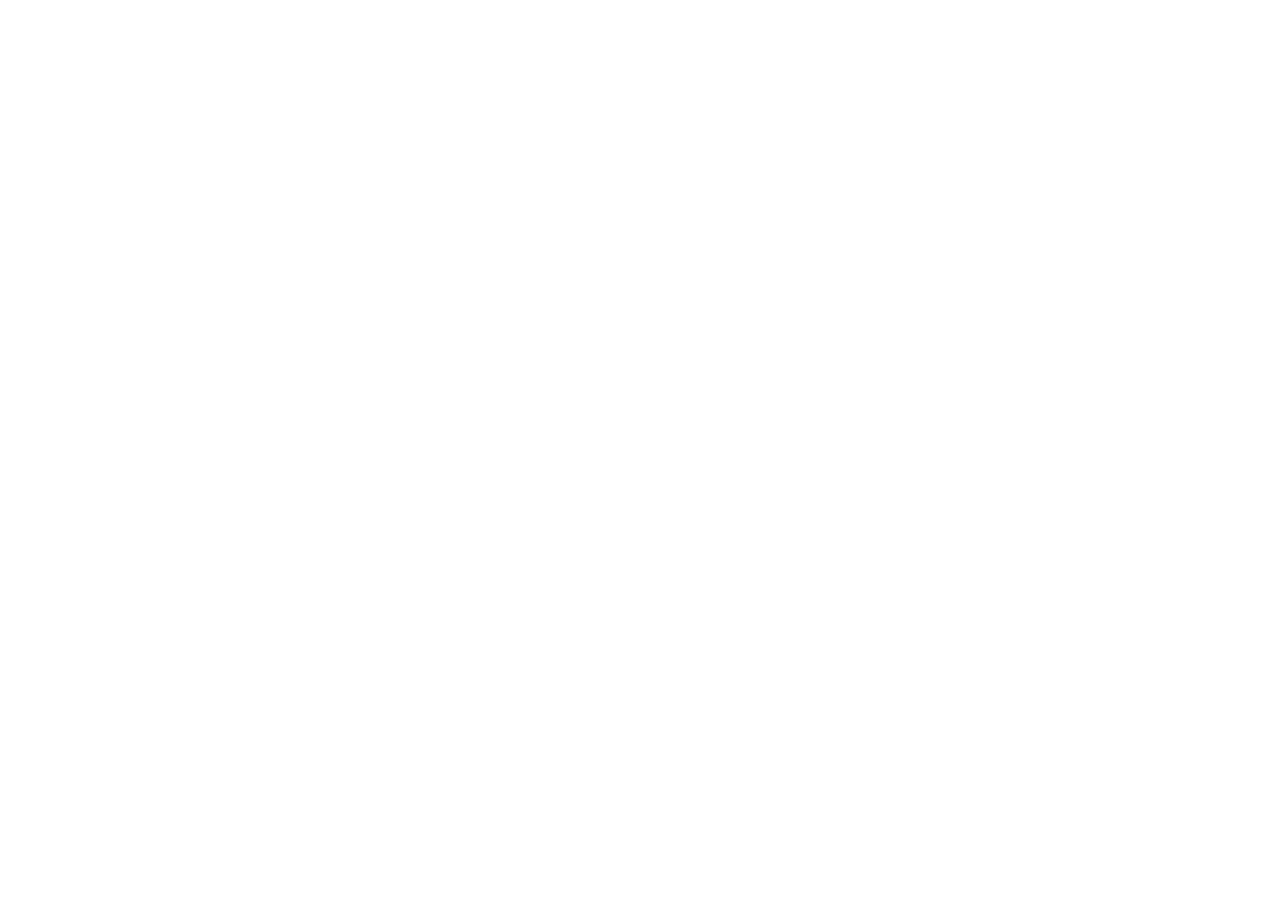
==== map/index.html @ 8ab77028 "generateUser function" ====
<!DOCTYPE html>
<html lang="en">
<head>
    <meta charset="UTF-8">
    <meta http-equiv="X-UA-Compatible" content="IE=edge">
    <meta name="viewport" content="width=device-width, initial-scale=1.0">
    <title>Map</title>
</head>
<body>
    
</body>
</html>
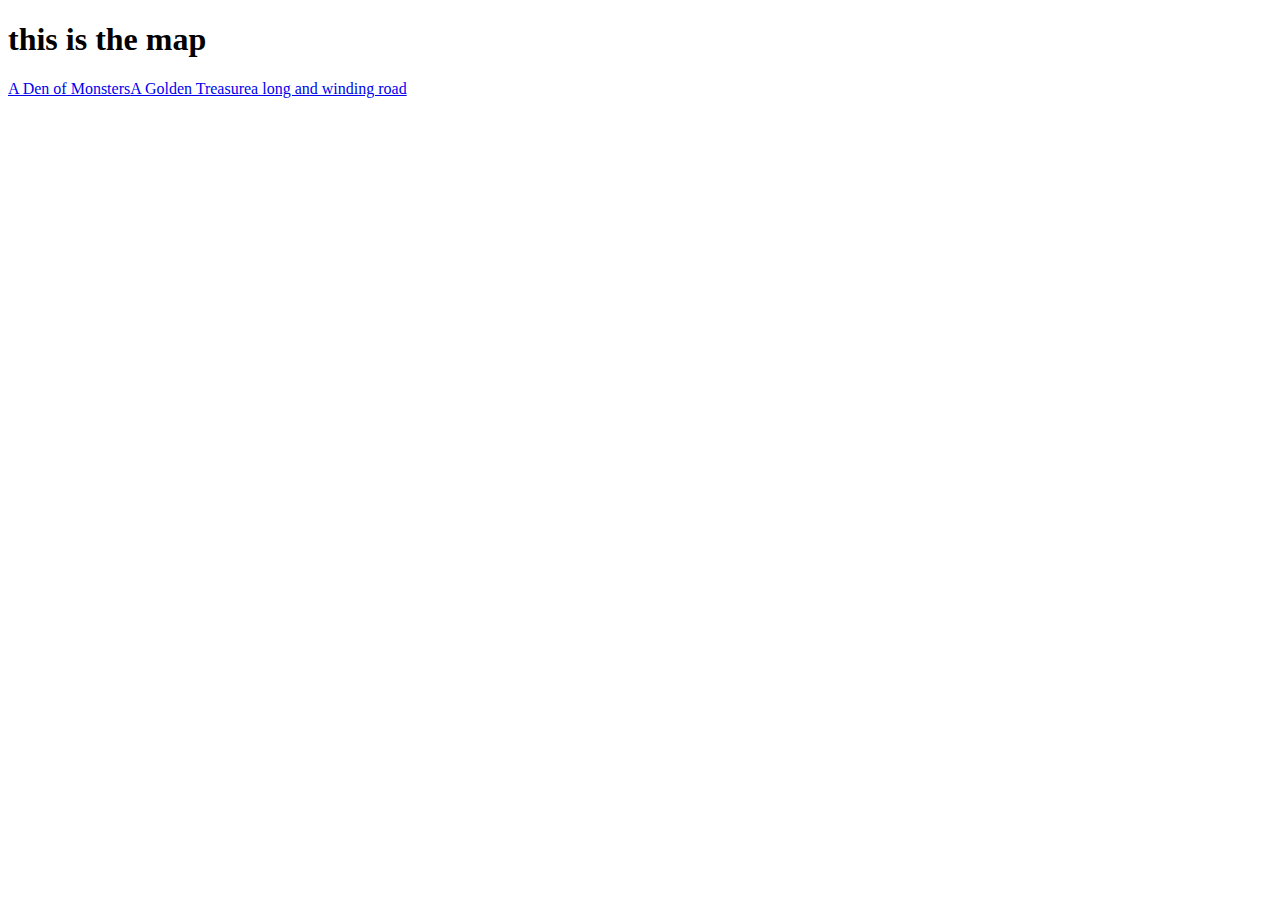
==== commit d3330c92: "changed metadata and css on quest page" ====
--- a/map/index.html
+++ b/map/index.html
@@ -7,6 +7,13 @@
     <title>Map</title>
 </head>
 <body>
-    
+    <h1>this is the map</h1>
+    <section id="user-info">
+        
+    </section>
+    <section id="map-links">
+    </section>
+
+    <script src="./mapp.js" type="module"></script>
 </body>
 </html>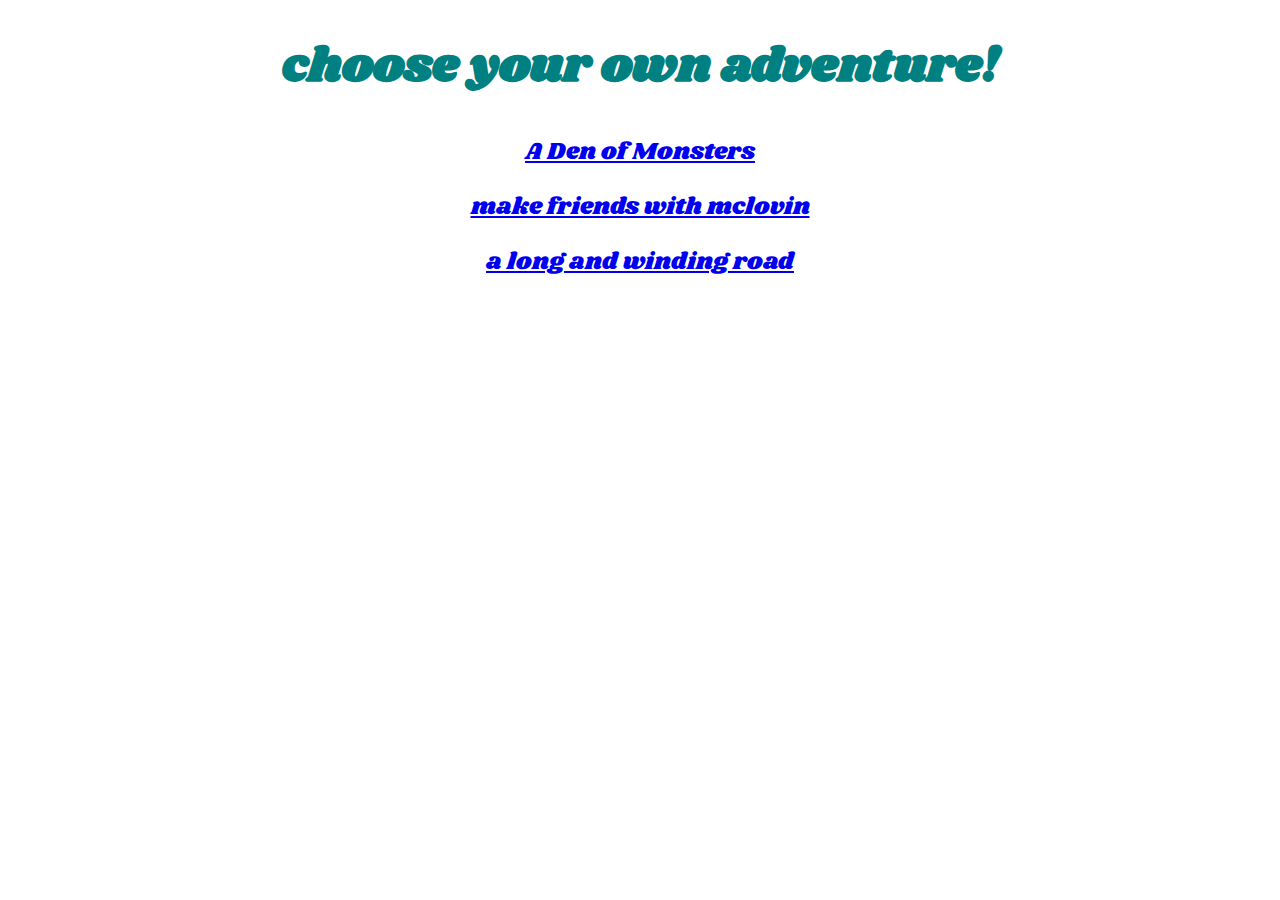
==== commit 0d791142: "added css to map and quest results pages" ====
--- a/map/index.html
+++ b/map/index.html
@@ -4,10 +4,13 @@
     <meta charset="UTF-8">
     <meta http-equiv="X-UA-Compatible" content="IE=edge">
     <meta name="viewport" content="width=device-width, initial-scale=1.0">
+    <link rel="preconnect" href="https://fonts.gstatic.com" crossorigin>
+<link href="https://fonts.googleapis.com/css2?family=Shrikhand&display=swap" rel="stylesheet">
+<link rel="stylesheet" href="map.css">
     <title>Map</title>
 </head>
 <body>
-    <h1>this is the map</h1>
+    <h1>choose your own adventure!</h1>
     <section id="user-info">
         
     </section>
--- a/map/map.css
+++ b/map/map.css
@@ -0,0 +1,23 @@
+#map-links {
+    display: flex;
+    flex-direction: column;
+    font-family: 'Shrikhand', cursive;
+    gap: 20px;
+    font-size: 150%;
+    color:goldenrod;
+}
+
+.links {
+    display: block;
+    flex-direction: column;
+    font-family: 'Shrikhand', cursive;
+    text-align: center;
+    gap: 20px;
+}
+
+h1 {
+    font-family: 'Shrikhand', cursive;
+    color: teal;
+    text-align: center;
+    font-size: 300%;
+}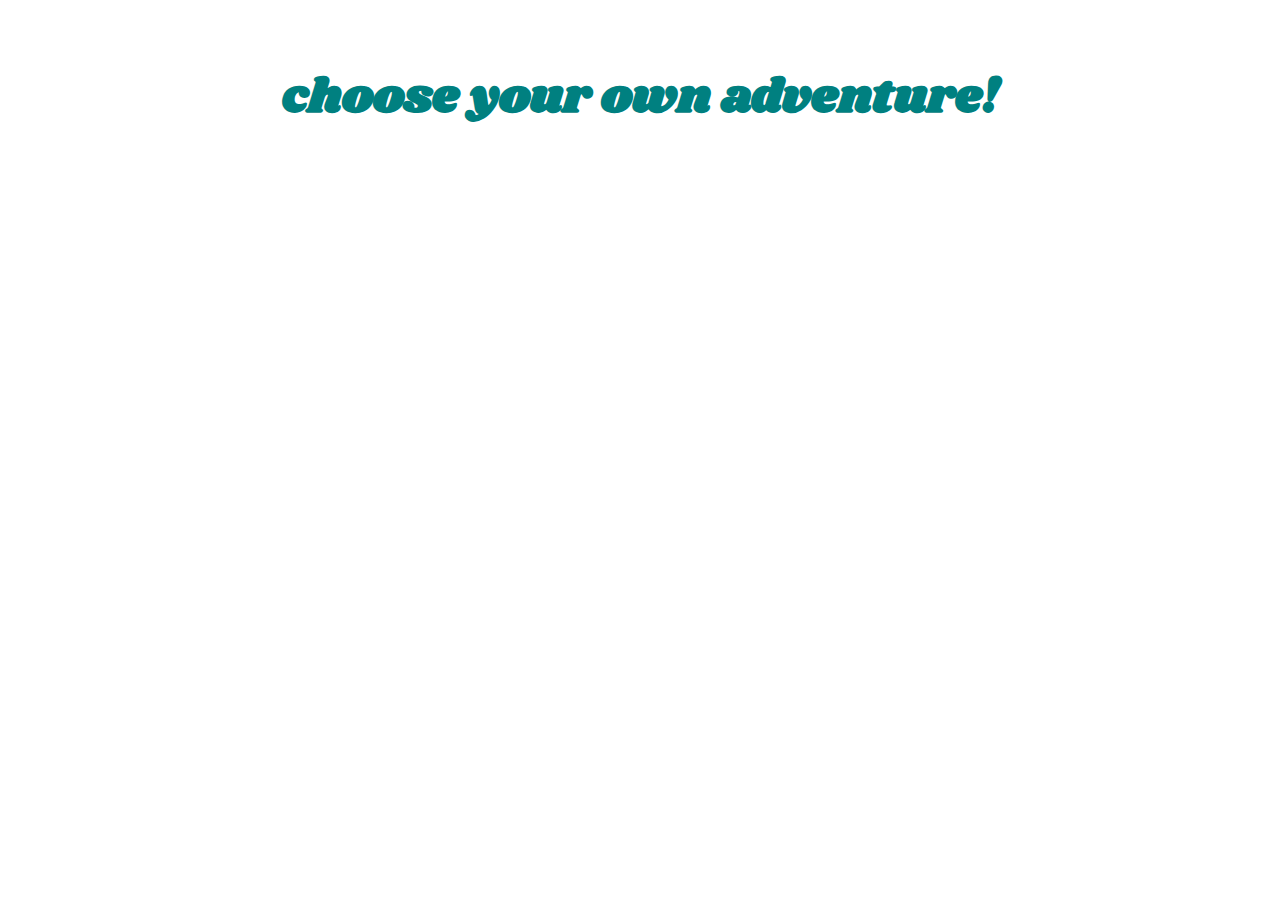
==== commit 5376fc81: "added loadProfile function and added it to map page with css" ====
--- a/map/index.html
+++ b/map/index.html
@@ -10,6 +10,13 @@
     <title>Map</title>
 </head>
 <body>
+    <header>
+        <div id="profile"><img id="user-image">
+            <span id="user-name"></span>
+            <span id="user-money"></span>
+            <span id="user-hygiene"></span>
+        </div>
+    </header>
     <h1>choose your own adventure!</h1>
     <section id="user-info">
         
--- a/map/map.css
+++ b/map/map.css
@@ -20,4 +20,25 @@
     color: teal;
     text-align: center;
     font-size: 300%;
+}
+
+#user-image {
+    width:30px;
+}
+
+#user-name {
+    font-family: 'Shrikhand', cursive;
+}
+
+#user-hygiene {
+    font-family: 'Shrikhand', cursive;
+}
+
+#user-money {
+    font-family: 'Shrikhand', cursive;
+}
+
+#profile {
+    text-align: center;
+    color: goldenrod;
 }